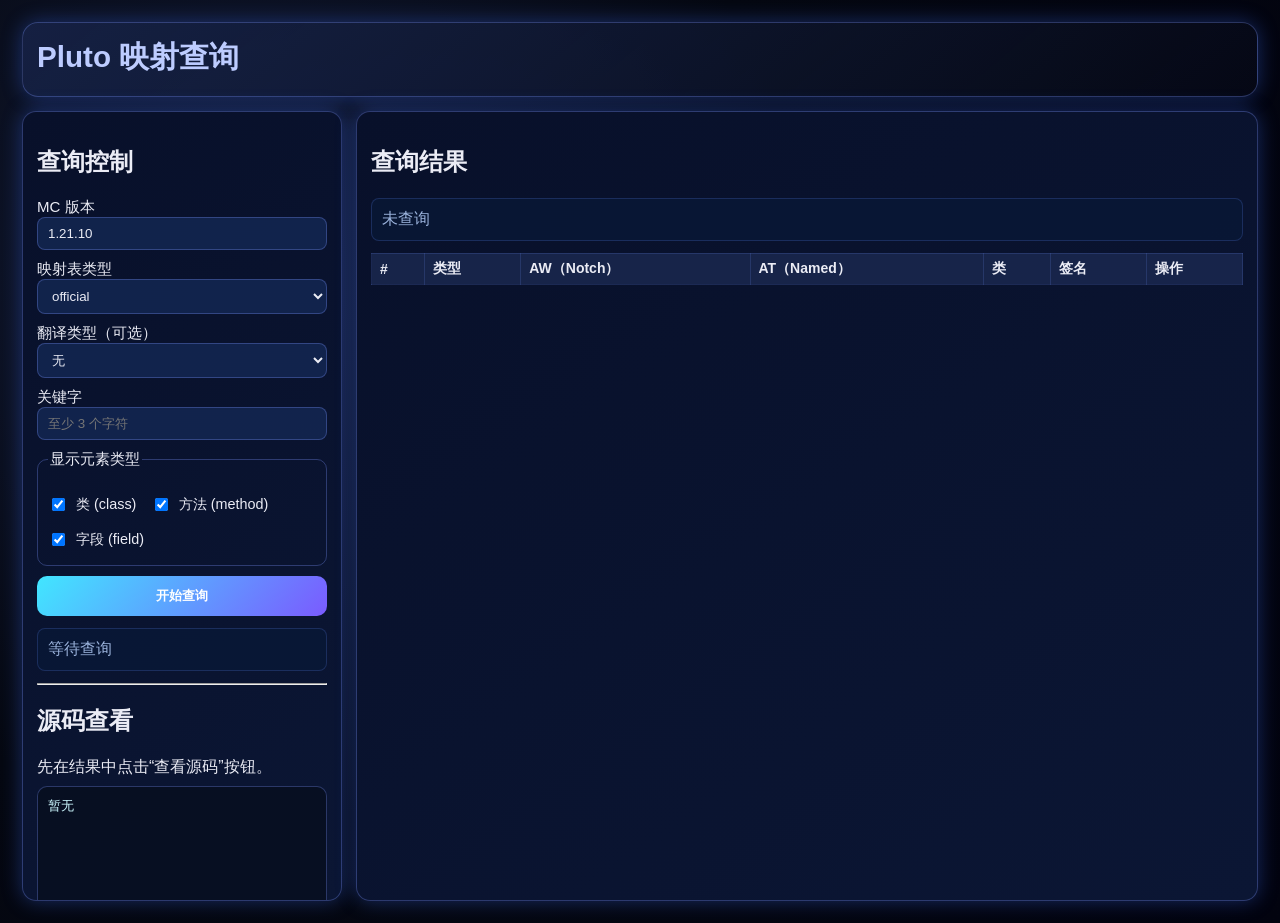
==== frontend/index.html @ 78bde54e "frontend?" ====
<!DOCTYPE html>
<html lang="zh-CN">

<head>
  <meta charset="UTF-8">
  <meta name="viewport" content="width=device-width, initial-scale=1.0">
  <title>Pluto MC 映射查询</title>
  <link rel="stylesheet" href="style.css">
</head>

<body>
  <div class="app-shell">
    <header class="hero">
      <h1>Pluto 映射查询</h1>
      <p id="api-version"></p>
    </header>

    <main class="grid-container">
      <aside class="panel panel-left">
        <h2>查询控制</h2>

        <label>MC 版本
          <input list="versions" id="version" value="1.21.10" spellcheck="false">
          <datalist id="versions">
            <option value="1.20.1"></option>
            <option value="1.21.1"></option>
            <option value="1.21.10"></option>
          </datalist>
        </label>

        <label>映射表类型
          <select id="mappingType">
            <option value="official">official</option>
            <option value="yarn">yarn</option>
          </select>
        </label>

        <label>翻译类型（可选）
          <select id="translateType">
            <option value="">无</option>
            <option value="official">official</option>
            <option value="yarn">yarn</option>
          </select>
        </label>

        <label>关键字
          <input id="keyword" type="text" placeholder="至少 3 个字符" spellcheck="false">
        </label>

        <fieldset>
          <legend>显示元素类型</legend>
          <label><input type="checkbox" id="filterClass" checked> 类 (class)</label>
          <label><input type="checkbox" id="filterMethod" checked> 方法 (method)</label>
          <label><input type="checkbox" id="filterField" checked> 字段 (field)</label>
        </fieldset>

        <button id="searchBtn" class="btn primary">开始查询</button>

        <div id="sideStatus" class="status">等待查询</div>

        <hr>

        <h2>源码查看</h2>
        <div class="source-hint">先在结果中点击“查看源码”按钮。</div>
        <pre id="sourceResult" class="source-box"><code>暂无</code></pre>
      </aside>

      <section class="panel panel-right">
        <h2>查询结果</h2>
        <div id="searchStatus" class="status">未查询</div>
        <table id="resultTable" class="result-table" aria-label="搜索结果表格">
          <thead>
            <tr>
              <th>#</th>
              <th>类型</th>
              <th>AW（Notch）</th>
              <th>AT（Named）</th>
              <th>类</th>
              <th>签名</th>
              <th>操作</th>
            </tr>
          </thead>
          <tbody></tbody>
        </table>
      </section>
    </main>
  </div>

  <script src="app.js"></script>
</body>

</html>
---- frontend/style.css ----
:root {
  --bg: #02030f;
  --panel: #08102a;
  --panel-alt: #0b1634;
  --text: #ebecf5;
  --muted: #9ab2db;
  --primary: #41e6ff;
  --accent: #7a5bff;
  --danger: #ff4e5f;
  --border: rgba(112, 136, 236, 0.35);
  --shadow: 0 0 20px rgba(60, 111, 255, 0.35);
}

* {
  box-sizing: border-box;
}

body {
  margin: 0;
  font-family: "Segoe UI", "Helvetica Neue", Arial, sans-serif;
  color: var(--text);
  background: radial-gradient(circle at 20% 30%, #131b35 0%, #050811 45%, #02030f 100%);
}

.app-shell {
  max-width: calc(100vw - 20px);
  margin: 10px auto;
  padding: 12px;
}

.hero {
  border: 1px solid var(--border);
  border-radius: 16px;
  padding: 14px;
  background: linear-gradient(140deg, rgba(22, 34, 70, 0.9), rgba(7, 11, 25, 0.6));
  box-shadow: var(--shadow);
}

.hero h1 {
  margin: 0 0 4px;
  font-size: 1.85rem;
  color: #bdccff;
}

.hero p {
  margin: 0;
  color: var(--muted);
}

.grid-container {
  display: grid;
  grid-template-columns: 320px 1fr;
  gap: 14px;
  margin-top: 14px;
}

.panel {
  background: linear-gradient(145deg, var(--panel), var(--panel-alt));
  border: 1px solid var(--border);
  border-radius: 14px;
  box-shadow: var(--shadow);
  padding: 14px;
}

.panel-left {
  height: calc(100vh - 110px);
  overflow-y: auto;
}

.panel-right {
  height: calc(100vh - 110px);
  overflow-y: auto;
}

label,
legend {
  display: block;
  margin: 10px 0 6px;
  font-size: 0.94rem;
}

input[type=text],
input[list],
select {
  width: 100%;
  padding: 8px 10px;
  border-radius: 8px;
  background: rgba(20, 40, 84, 0.8);
  border: 1px solid var(--border);
  color: var(--text);
}

fieldset {
  border: 1px solid var(--border);
  border-radius: 10px;
  padding: 10px;
  margin: 10px 0;
}

fieldset label {
  display: inline-flex;
  align-items: center;
  gap: 8px;
  font-size: 0.9rem;
  margin-right: 10px;
}

.btn {
  width: 100%;
  padding: 11px 14px;
  border: none;
  border-radius: 10px;
  color: #fff;
  cursor: pointer;
  font-weight: 700;
  background: linear-gradient(130deg, var(--primary), var(--accent));
  transition: transform 0.18s ease, box-shadow 0.2s ease;
}

.btn:hover {
  transform: scale(1.02);
  box-shadow: 0 0 12px rgba(65, 230, 255, 0.6);
}

.status {
  margin: 12px 0;
  padding: 10px;
  border-radius: 8px;
  background: rgba(8, 25, 55, 0.75);
  border: 1px solid rgba(101, 140, 255, 0.2);
  color: var(--muted);
}

.source-box {
  margin-top: 8px;
  min-height: 240px;
  max-height: 320px;
  overflow: auto;
  background: rgba(7, 14, 30, 0.8);
  border: 1px solid var(--border);
  color: #ccf8ff;
  padding: 10px;
  border-radius: 10px;
}

.result-table {
  width: 100%;
  border-collapse: collapse;
  font-size: 0.875rem;
}

.result-table th,
.result-table td {
  border: 1px solid rgba(84, 111, 199, 0.25);
  padding: 6px 8px;
  text-align: left;
}

.result-table th {
  background: rgba(25, 38, 77, 0.9);
}

.result-table tbody tr {
  border-radius: 6px;
}

.result-table tbody tr:nth-child(odd) {
  background: rgba(11, 21, 43, 0.6);
}

.result-table tbody tr:hover {
  background: rgba(31, 57, 108, 0.8);
}

.small-btn {
  border: 1px solid transparent;
  border-radius: 7px;
  background: linear-gradient(to top, #5268dc, #34e6ff);
  color: #050d1d;
  font-size: 0.78rem;
  padding: 4px 8px;
  cursor: pointer;
}

.small-btn:hover {
  opacity: 0.95;
}
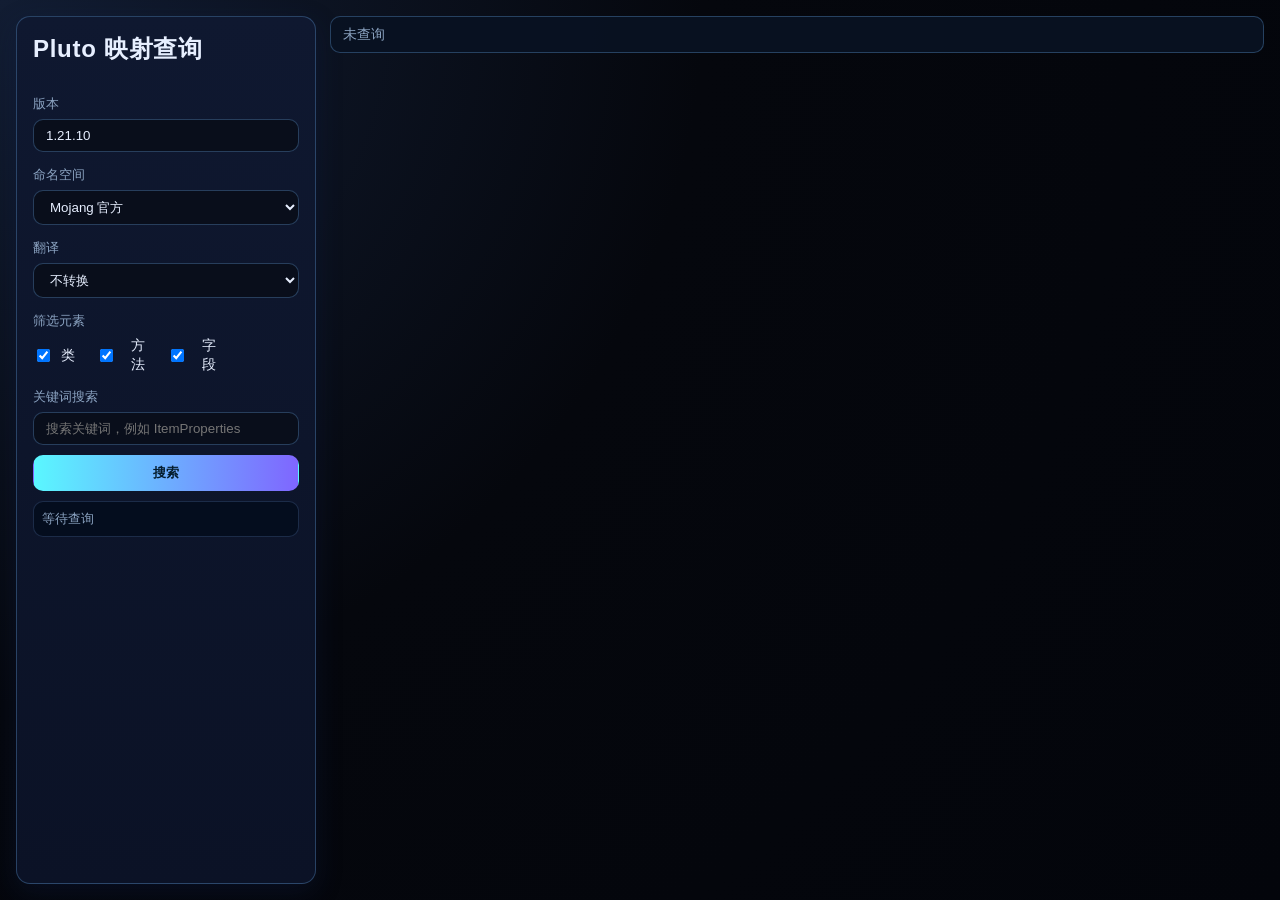
==== commit 96c0d7d3: "runnable" ====
--- a/frontend/index.html
+++ b/frontend/index.html
@@ -10,78 +10,58 @@
 
 <body>
   <div class="app-shell">
-    <header class="hero">
-      <h1>Pluto 映射查询</h1>
-      <p id="api-version"></p>
-    </header>
+    <main class="linkie-layout">
+      <aside class="left-menu">
+        <div class="top-brand">
+          <h1>Pluto 映射查询</h1>
+          <p id="api-version"></p>
+        </div>
 
-    <main class="grid-container">
-      <aside class="panel panel-left">
-        <h2>查询控制</h2>
-
-        <label>MC 版本
-          <input list="versions" id="version" value="1.21.10" spellcheck="false">
+        <div class="menu-group">
+          <small>版本</small>
+          <input list="versions" id="version" value="1.21.10" spellcheck="false" />
           <datalist id="versions">
             <option value="1.20.1"></option>
             <option value="1.21.1"></option>
             <option value="1.21.10"></option>
           </datalist>
-        </label>
+        </div>
 
-        <label>映射表类型
+        <div class="menu-group">
+          <small>命名空间</small>
           <select id="mappingType">
-            <option value="official">official</option>
-            <option value="yarn">yarn</option>
+            <option value="official">Mojang 官方</option>
+            <option value="yarn">Yarn</option>
           </select>
-        </label>
+        </div>
 
-        <label>翻译类型（可选）
+        <div class="menu-group">
+          <small>翻译</small>
           <select id="translateType">
-            <option value="">无</option>
-            <option value="official">official</option>
-            <option value="yarn">yarn</option>
+            <option value="">不转换</option>
+            <option value="official">转换到 Official</option>
+            <option value="yarn">转换到 Yarn</option>
           </select>
-        </label>
+        </div>
 
-        <label>关键字
-          <input id="keyword" type="text" placeholder="至少 3 个字符" spellcheck="false">
-        </label>
+        <div class="menu-group">
+          <small>筛选元素</small>
+          <label><input type="checkbox" id="filterClass" checked /> 类</label>
+          <label><input type="checkbox" id="filterMethod" checked /> 方法</label>
+          <label><input type="checkbox" id="filterField" checked /> 字段</label>
+        </div>
 
-        <fieldset>
-          <legend>显示元素类型</legend>
-          <label><input type="checkbox" id="filterClass" checked> 类 (class)</label>
-          <label><input type="checkbox" id="filterMethod" checked> 方法 (method)</label>
-          <label><input type="checkbox" id="filterField" checked> 字段 (field)</label>
-        </fieldset>
-
-        <button id="searchBtn" class="btn primary">开始查询</button>
-
-        <div id="sideStatus" class="status">等待查询</div>
-
-        <hr>
-
-        <h2>源码查看</h2>
-        <div class="source-hint">先在结果中点击“查看源码”按钮。</div>
-        <pre id="sourceResult" class="source-box"><code>暂无</code></pre>
+        <div class="menu-group">
+          <small>关键词搜索</small>
+          <input id="keyword" type="text" placeholder="搜索关键词，例如 ItemProperties" spellcheck="false" />
+          <button id="searchBtn" class="btn primary">搜索</button>
+          <div id="sideStatus" class="status">等待查询</div>
+        </div>
       </aside>
 
-      <section class="panel panel-right">
-        <h2>查询结果</h2>
-        <div id="searchStatus" class="status">未查询</div>
-        <table id="resultTable" class="result-table" aria-label="搜索结果表格">
-          <thead>
-            <tr>
-              <th>#</th>
-              <th>类型</th>
-              <th>AW（Notch）</th>
-              <th>AT（Named）</th>
-              <th>类</th>
-              <th>签名</th>
-              <th>操作</th>
-            </tr>
-          </thead>
-          <tbody></tbody>
-        </table>
+      <section class="right-content">
+        <div class="result-status" id="searchStatus">未查询</div>
+        <div id="resultList" class="result-list"></div>
       </section>
     </main>
   </div>
--- a/frontend/style.css
+++ b/frontend/style.css
@@ -1,14 +1,15 @@
-:root {
-  --bg: #02030f;
-  --panel: #08102a;
-  --panel-alt: #0b1634;
-  --text: #ebecf5;
-  --muted: #9ab2db;
-  --primary: #41e6ff;
-  --accent: #7a5bff;
-  --danger: #ff4e5f;
-  --border: rgba(112, 136, 236, 0.35);
-  --shadow: 0 0 20px rgba(60, 111, 255, 0.35);
+﻿:root {
+  --bg: #05070d;
+  --panel: #0b1220;
+  --panel2: #101a2b;
+  --text: #e7efff;
+  --muted: #8ba3c1;
+  --accent: #5af7ff;
+  --accent2: #7f66ff;
+  --border: rgba(95, 155, 215, 0.35);
+  --shadow: 0 8px 26px rgba(15, 30, 75, 0.32);
+  --danger: #ff5370;
+  --success: #47f7ac;
 }
 
 * {
@@ -17,87 +18,62 @@
 
 body {
   margin: 0;
-  font-family: "Segoe UI", "Helvetica Neue", Arial, sans-serif;
+  font-family: 'Segoe UI', 'Helvetica Neue', Arial, sans-serif;
   color: var(--text);
-  background: radial-gradient(circle at 20% 30%, #131b35 0%, #050811 45%, #02030f 100%);
+  background: radial-gradient(circle at top left, #121d33 0%, #05070d 45%, #03050b 100%);
+  background-attachment: fixed;
+  background-repeat: no-repeat;
 }
 
 .app-shell {
-  max-width: calc(100vw - 20px);
-  margin: 10px auto;
-  padding: 12px;
-}
-
-.hero {
-  border: 1px solid var(--border);
-  border-radius: 16px;
-  padding: 14px;
-  background: linear-gradient(140deg, rgba(22, 34, 70, 0.9), rgba(7, 11, 25, 0.6));
-  box-shadow: var(--shadow);
-}
-
-.hero h1 {
-  margin: 0 0 4px;
-  font-size: 1.85rem;
-  color: #bdccff;
-}
-
-.hero p {
-  margin: 0;
-  color: var(--muted);
-}
-
-.grid-container {
+  max-width: 1680px;
+  margin: 0 auto;
+  padding: 16px;
+}
+
+.linkie-layout {
   display: grid;
-  grid-template-columns: 320px 1fr;
+  grid-template-columns: 300px 1fr;
   gap: 14px;
-  margin-top: 14px;
-}
-
-.panel {
-  background: linear-gradient(145deg, var(--panel), var(--panel-alt));
+  min-height: calc(100vh - 32px);
+}
+
+.left-menu {
+  background: linear-gradient(180deg, #0f1830 0%, #0b1226 100%);
   border: 1px solid var(--border);
   border-radius: 14px;
   box-shadow: var(--shadow);
-  padding: 14px;
-}
-
-.panel-left {
-  height: calc(100vh - 110px);
-  overflow-y: auto;
-}
-
-.panel-right {
-  height: calc(100vh - 110px);
-  overflow-y: auto;
-}
-
-label,
-legend {
+  padding: 16px;
+  display: flex;
+  flex-direction: column;
+  gap: 14px;
+}
+
+.top-brand h1 {
+  margin: 0;
+  font-size: 1.5rem;
+  letter-spacing: 0.03em;
+}
+
+.menu-group small {
   display: block;
-  margin: 10px 0 6px;
-  font-size: 0.94rem;
-}
-
-input[type=text],
-input[list],
-select {
+  color: var(--muted);
+  font-size: 0.83rem;
+  margin-bottom: 6px;
+}
+
+.menu-group input,
+.menu-group select,
+.menu-group button {
   width: 100%;
-  padding: 8px 10px;
-  border-radius: 8px;
-  background: rgba(20, 40, 84, 0.8);
   border: 1px solid var(--border);
+  border-radius: 10px;
+  padding: 8px 12px;
+  background: rgba(10, 14, 27, 0.95);
   color: var(--text);
 }
 
-fieldset {
-  border: 1px solid var(--border);
-  border-radius: 10px;
-  padding: 10px;
-  margin: 10px 0;
-}
-
-fieldset label {
+.menu-group label {
   display: inline-flex;
   align-items: center;
   gap: 8px;
@@ -105,83 +81,136 @@
   margin-right: 10px;
 }
 
-.btn {
-  width: 100%;
-  padding: 11px 14px;
-  border: none;
-  border-radius: 10px;
-  color: #fff;
+.btn.primary {
+  color: #041c2d;
+  background: linear-gradient(90deg, var(--accent), var(--accent2));
+  border-color: transparent;
+  font-weight: 700;
+  margin: 10px 0;
+}
+
+.status {
+  color: var(--muted);
+  font-size: 0.84rem;
+  background: rgba(2, 10, 26, 0.7);
+  padding: 8px;
+  border: 1px solid rgba(121, 167, 238, 0.2);
+  border-radius: 10px;
+}
+
+.right-content {
+  display: flex;
+  flex-direction: column;
+  gap: 10px;
+}
+
+.result-status {
+  color: var(--muted);
+  font-size: 0.88rem;
+  border: 1px solid var(--border);
+  border-radius: 10px;
+  padding: 8px 12px;
+  background: rgba(9, 18, 34, 0.95);
+}
+
+.result-list {
+  display: flex;
+  flex-direction: column;
+  gap: 10px;
+  max-height: calc(100vh - 180px);
+}
+
+.result-card {
+  background: linear-gradient(180deg, rgba(7, 14, 32, 0.85), rgba(11, 20, 38, 0.92));
+  border: 1px solid rgba(54, 86, 150, 0.48);
+  border-radius: 12px;
+  padding: 12px;
+  box-shadow: 0 4px 18px rgba(5, 12, 25, 0.4);
+}
+
+.result-card h3 {
+  margin: 0 0 8px;
+  display: flex;
+  align-items: center;
+  gap: 8px;
+  font-size: 1.03rem;
+}
+
+.badge-type {
+  background: rgba(70, 84, 156, 0.6);
+  color: #cbe1ff;
+  font-size: .74rem;
+  border-radius: 999px;
+  padding: 2px 8px;
+}
+
+.row {
+  display: flex;
+  align-items: center;
+  justify-content: space-between;
+  margin: 6px 0;
+  gap: 6px;
+}
+
+.key {
+  color: var(--muted);
+  min-width: 50px;
+  font-size: .76rem;
+}
+
+.value {
+  flex: 1;
+  color: var(--text);
+  font-size: .9rem;
+  overflow-wrap: anywhere;
+}
+
+.copy-btn,
+.source-btn {
+  border: 1px solid rgba(124, 176, 255, 0.3);
+  background: rgba(7, 15, 35, 0.75);
+  color: #dbe9ff;
+  border-radius: 8px;
+  padding: 4px 8px;
+  font-size: .78rem;
   cursor: pointer;
-  font-weight: 700;
-  background: linear-gradient(130deg, var(--primary), var(--accent));
-  transition: transform 0.18s ease, box-shadow 0.2s ease;
-}
-
-.btn:hover {
-  transform: scale(1.02);
-  box-shadow: 0 0 12px rgba(65, 230, 255, 0.6);
-}
-
-.status {
-  margin: 12px 0;
-  padding: 10px;
-  border-radius: 8px;
-  background: rgba(8, 25, 55, 0.75);
-  border: 1px solid rgba(101, 140, 255, 0.2);
-  color: var(--muted);
-}
-
-.source-box {
+}
+
+.copy-btn:hover,
+.source-btn:hover {
+  background: rgba(39, 84, 153, 0.9);
+}
+
+.source-expanded {
   margin-top: 8px;
-  min-height: 240px;
-  max-height: 320px;
+  max-height: 340px;
   overflow: auto;
-  background: rgba(7, 14, 30, 0.8);
-  border: 1px solid var(--border);
-  color: #ccf8ff;
-  padding: 10px;
-  border-radius: 10px;
-}
-
-.result-table {
-  width: 100%;
-  border-collapse: collapse;
-  font-size: 0.875rem;
-}
-
-.result-table th,
-.result-table td {
-  border: 1px solid rgba(84, 111, 199, 0.25);
-  padding: 6px 8px;
-  text-align: left;
-}
-
-.result-table th {
-  background: rgba(25, 38, 77, 0.9);
-}
-
-.result-table tbody tr {
-  border-radius: 6px;
-}
-
-.result-table tbody tr:nth-child(odd) {
-  background: rgba(11, 21, 43, 0.6);
-}
-
-.result-table tbody tr:hover {
-  background: rgba(31, 57, 108, 0.8);
-}
-
-.small-btn {
-  border: 1px solid transparent;
-  border-radius: 7px;
-  background: linear-gradient(to top, #5268dc, #34e6ff);
-  color: #050d1d;
-  font-size: 0.78rem;
-  padding: 4px 8px;
-  cursor: pointer;
-}
-
-.small-btn:hover {
-  opacity: 0.95;
+  background: rgba(1, 9, 24, 0.85);
+  border: 1px solid rgba(84, 111, 207, 0.4);
+  border-radius: 10px;
+  padding: 8px;
+}
+
+.source-expanded pre {
+  margin: 0;
+  white-space: pre-wrap;
+  word-break: break-word;
+  color: #bbd9ff;
+  font-size: .82rem;
+}
+
+.hidden {
+  display: none;
+}
+
+@media(max-width: 1100px) {
+  .linkie-layout {
+    grid-template-columns: 1fr;
+  }
+
+  .left-menu {
+    position: sticky;
+    top: 0;
+    z-index: 20;
+  }
 }
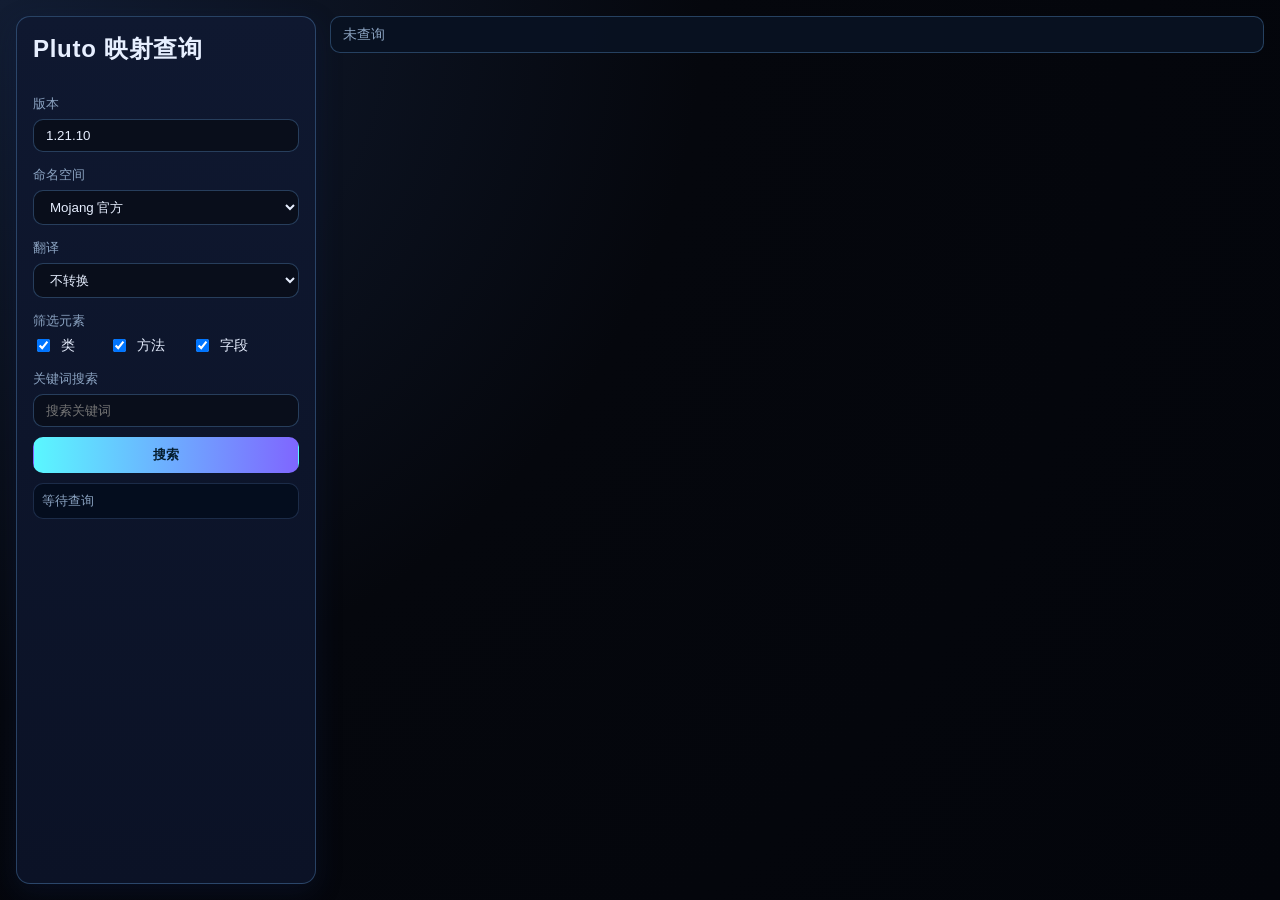
==== commit 145821ad: "code blocks formatting" ====
--- a/frontend/index.html
+++ b/frontend/index.html
@@ -5,12 +5,13 @@
   <meta charset="UTF-8">
   <meta name="viewport" content="width=device-width, initial-scale=1.0">
   <title>Pluto MC 映射查询</title>
+  <link rel="stylesheet" href="prism.css">
   <link rel="stylesheet" href="style.css">
 </head>
 
 <body>
   <div class="app-shell">
-    <main class="linkie-layout">
+    <main class="main-layout">
       <aside class="left-menu">
         <div class="top-brand">
           <h1>Pluto 映射查询</h1>
@@ -46,14 +47,20 @@
 
         <div class="menu-group">
           <small>筛选元素</small>
-          <label><input type="checkbox" id="filterClass" checked /> 类</label>
-          <label><input type="checkbox" id="filterMethod" checked /> 方法</label>
-          <label><input type="checkbox" id="filterField" checked /> 字段</label>
+          <label><input type="checkbox" id="filterClass" checked />
+            <div style="white-space:nowrap;">类</div>&nbsp;&nbsp;&nbsp;
+          </label>
+          <label><input type="checkbox" id="filterMethod" checked />
+            <div style="white-space:nowrap;">方法</div>&nbsp;
+          </label>
+          <label><input type="checkbox" id="filterField" checked />
+            <div style="white-space:nowrap;">字段</div>&nbsp;
+          </label>
         </div>
 
         <div class="menu-group">
           <small>关键词搜索</small>
-          <input id="keyword" type="text" placeholder="搜索关键词，例如 ItemProperties" spellcheck="false" />
+          <input id="keyword" type="text" placeholder="搜索关键词" spellcheck="false" />
           <button id="searchBtn" class="btn primary">搜索</button>
           <div id="sideStatus" class="status">等待查询</div>
         </div>
@@ -66,6 +73,7 @@
     </main>
   </div>
 
+  <script src="prism.js"></script>
   <script src="app.js"></script>
 </body>
 
--- a/frontend/prism.css
+++ b/frontend/prism.css
@@ -0,0 +1,5 @@
+/* PrismJS 1.30.0
+https://prismjs.com/download#themes=prism-tomorrow&languages=css+clike+css-extras+java&plugins=line-numbers+toolbar+copy-to-clipboard+download-button */
+code[class*=language-],pre[class*=language-]{color:#ccc;background:0 0;font-family:Consolas,Monaco,'Andale Mono','Ubuntu Mono',monospace;font-size:1em;text-align:left;white-space:pre;word-spacing:normal;word-break:normal;word-wrap:normal;line-height:1.5;-moz-tab-size:4;-o-tab-size:4;tab-size:4;-webkit-hyphens:none;-moz-hyphens:none;-ms-hyphens:none;hyphens:none}pre[class*=language-]{padding:1em;margin:.5em 0;overflow:auto}:not(pre)>code[class*=language-],pre[class*=language-]{background:#2d2d2d}:not(pre)>code[class*=language-]{padding:.1em;border-radius:.3em;white-space:normal}.token.block-comment,.token.cdata,.token.comment,.token.doctype,.token.prolog{color:#999}.token.punctuation{color:#ccc}.token.attr-name,.token.deleted,.token.namespace,.token.tag{color:#e2777a}.token.function-name{color:#6196cc}.token.boolean,.token.function,.token.number{color:#f08d49}.token.class-name,.token.constant,.token.property,.token.symbol{color:#f8c555}.token.atrule,.token.builtin,.token.important,.token.keyword,.token.selector{color:#cc99cd}.token.attr-value,.token.char,.token.regex,.token.string,.token.variable{color:#7ec699}.token.entity,.token.operator,.token.url{color:#67cdcc}.token.bold,.token.important{font-weight:700}.token.italic{font-style:italic}.token.entity{cursor:help}.token.inserted{color:green}
+pre[class*=language-].line-numbers{position:relative;padding-left:3.8em;counter-reset:linenumber}pre[class*=language-].line-numbers>code{position:relative;white-space:inherit}.line-numbers .line-numbers-rows{position:absolute;pointer-events:none;top:0;font-size:100%;left:-3.8em;width:3em;letter-spacing:-1px;border-right:1px solid #999;-webkit-user-select:none;-moz-user-select:none;-ms-user-select:none;user-select:none}.line-numbers-rows>span{display:block;counter-increment:linenumber}.line-numbers-rows>span:before{content:counter(linenumber);color:#999;display:block;padding-right:.8em;text-align:right}
+div.code-toolbar{position:relative}div.code-toolbar>.toolbar{position:absolute;z-index:10;top:.3em;right:.2em;transition:opacity .3s ease-in-out;opacity:0}div.code-toolbar:hover>.toolbar{opacity:1}div.code-toolbar:focus-within>.toolbar{opacity:1}div.code-toolbar>.toolbar>.toolbar-item{display:inline-block}div.code-toolbar>.toolbar>.toolbar-item>a{cursor:pointer}div.code-toolbar>.toolbar>.toolbar-item>button{background:0 0;border:0;color:inherit;font:inherit;line-height:normal;overflow:visible;padding:0;-webkit-user-select:none;-moz-user-select:none;-ms-user-select:none}div.code-toolbar>.toolbar>.toolbar-item>a,div.code-toolbar>.toolbar>.toolbar-item>button,div.code-toolbar>.toolbar>.toolbar-item>span{color:#bbb;font-size:.8em;padding:0 .5em;background:#f5f2f0;background:rgba(224,224,224,.2);box-shadow:0 2px 0 0 rgba(0,0,0,.2);border-radius:.5em}div.code-toolbar>.toolbar>.toolbar-item>a:focus,div.code-toolbar>.toolbar>.toolbar-item>a:hover,div.code-toolbar>.toolbar>.toolbar-item>button:focus,div.code-toolbar>.toolbar>.toolbar-item>button:hover,div.code-toolbar>.toolbar>.toolbar-item>span:focus,div.code-toolbar>.toolbar>.toolbar-item>span:hover{color:inherit;text-decoration:none}
--- a/frontend/style.css
+++ b/frontend/style.css
@@ -31,7 +31,7 @@
   padding: 16px;
 }
 
-.linkie-layout {
+.main-layout {
   display: grid;
   grid-template-columns: 300px 1fr;
   gap: 14px;
@@ -183,7 +183,7 @@
 
 .source-expanded {
   margin-top: 8px;
-  max-height: 340px;
+  max-height: 500px;
   overflow: auto;
   background: rgba(1, 9, 24, 0.85);
   border: 1px solid rgba(84, 111, 207, 0.4);
@@ -204,7 +204,7 @@
 }
 
 @media(max-width: 1100px) {
-  .linkie-layout {
+  .main-layout {
     grid-template-columns: 1fr;
   }
 
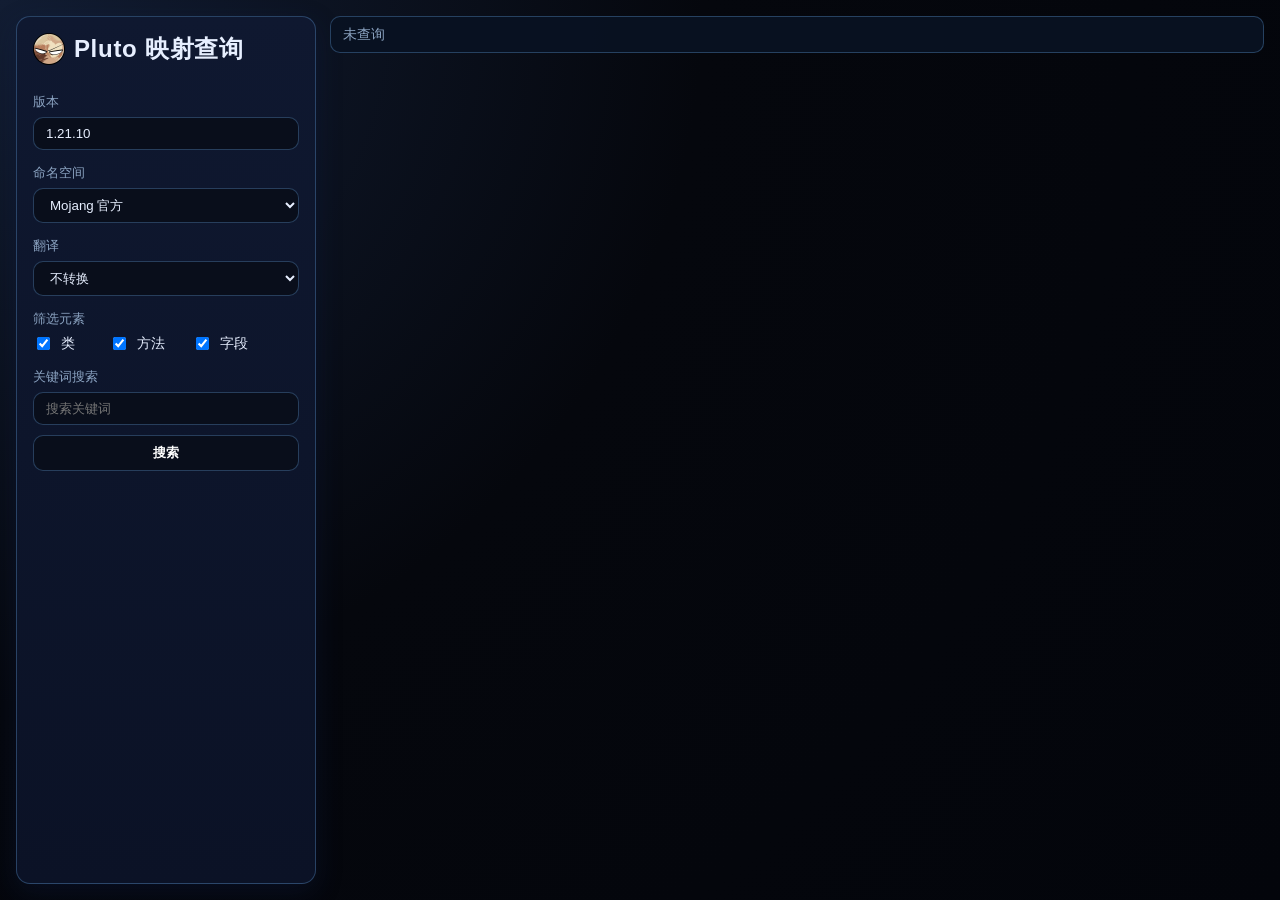
==== commit aa240445: "embed and logo" ====
--- a/frontend/index.html
+++ b/frontend/index.html
@@ -7,6 +7,7 @@
   <title>Pluto MC 映射查询</title>
   <link rel="stylesheet" href="prism.css">
   <link rel="stylesheet" href="style.css">
+  <link rel="icon" href="favicon.webp">
 </head>
 
 <body>
@@ -14,9 +15,11 @@
     <main class="main-layout">
       <aside class="left-menu">
         <div class="top-brand">
+          <image src="favicon.webp" style="width:32px;"></image>
+          &nbsp;&nbsp;
           <h1>Pluto 映射查询</h1>
-          <p id="api-version"></p>
         </div>
+        <div id="api-version" class="key"></div>
 
         <div class="menu-group">
           <small>版本</small>
@@ -62,7 +65,6 @@
           <small>关键词搜索</small>
           <input id="keyword" type="text" placeholder="搜索关键词" spellcheck="false" />
           <button id="searchBtn" class="btn primary">搜索</button>
-          <div id="sideStatus" class="status">等待查询</div>
         </div>
       </aside>
 
--- a/frontend/prism.css
+++ b/frontend/prism.css
@@ -1,5 +1,218 @@
 /* PrismJS 1.30.0
-https://prismjs.com/download#themes=prism-tomorrow&languages=css+clike+css-extras+java&plugins=line-numbers+toolbar+copy-to-clipboard+download-button */
-code[class*=language-],pre[class*=language-]{color:#ccc;background:0 0;font-family:Consolas,Monaco,'Andale Mono','Ubuntu Mono',monospace;font-size:1em;text-align:left;white-space:pre;word-spacing:normal;word-break:normal;word-wrap:normal;line-height:1.5;-moz-tab-size:4;-o-tab-size:4;tab-size:4;-webkit-hyphens:none;-moz-hyphens:none;-ms-hyphens:none;hyphens:none}pre[class*=language-]{padding:1em;margin:.5em 0;overflow:auto}:not(pre)>code[class*=language-],pre[class*=language-]{background:#2d2d2d}:not(pre)>code[class*=language-]{padding:.1em;border-radius:.3em;white-space:normal}.token.block-comment,.token.cdata,.token.comment,.token.doctype,.token.prolog{color:#999}.token.punctuation{color:#ccc}.token.attr-name,.token.deleted,.token.namespace,.token.tag{color:#e2777a}.token.function-name{color:#6196cc}.token.boolean,.token.function,.token.number{color:#f08d49}.token.class-name,.token.constant,.token.property,.token.symbol{color:#f8c555}.token.atrule,.token.builtin,.token.important,.token.keyword,.token.selector{color:#cc99cd}.token.attr-value,.token.char,.token.regex,.token.string,.token.variable{color:#7ec699}.token.entity,.token.operator,.token.url{color:#67cdcc}.token.bold,.token.important{font-weight:700}.token.italic{font-style:italic}.token.entity{cursor:help}.token.inserted{color:green}
-pre[class*=language-].line-numbers{position:relative;padding-left:3.8em;counter-reset:linenumber}pre[class*=language-].line-numbers>code{position:relative;white-space:inherit}.line-numbers .line-numbers-rows{position:absolute;pointer-events:none;top:0;font-size:100%;left:-3.8em;width:3em;letter-spacing:-1px;border-right:1px solid #999;-webkit-user-select:none;-moz-user-select:none;-ms-user-select:none;user-select:none}.line-numbers-rows>span{display:block;counter-increment:linenumber}.line-numbers-rows>span:before{content:counter(linenumber);color:#999;display:block;padding-right:.8em;text-align:right}
-div.code-toolbar{position:relative}div.code-toolbar>.toolbar{position:absolute;z-index:10;top:.3em;right:.2em;transition:opacity .3s ease-in-out;opacity:0}div.code-toolbar:hover>.toolbar{opacity:1}div.code-toolbar:focus-within>.toolbar{opacity:1}div.code-toolbar>.toolbar>.toolbar-item{display:inline-block}div.code-toolbar>.toolbar>.toolbar-item>a{cursor:pointer}div.code-toolbar>.toolbar>.toolbar-item>button{background:0 0;border:0;color:inherit;font:inherit;line-height:normal;overflow:visible;padding:0;-webkit-user-select:none;-moz-user-select:none;-ms-user-select:none}div.code-toolbar>.toolbar>.toolbar-item>a,div.code-toolbar>.toolbar>.toolbar-item>button,div.code-toolbar>.toolbar>.toolbar-item>span{color:#bbb;font-size:.8em;padding:0 .5em;background:#f5f2f0;background:rgba(224,224,224,.2);box-shadow:0 2px 0 0 rgba(0,0,0,.2);border-radius:.5em}div.code-toolbar>.toolbar>.toolbar-item>a:focus,div.code-toolbar>.toolbar>.toolbar-item>a:hover,div.code-toolbar>.toolbar>.toolbar-item>button:focus,div.code-toolbar>.toolbar>.toolbar-item>button:hover,div.code-toolbar>.toolbar>.toolbar-item>span:focus,div.code-toolbar>.toolbar>.toolbar-item>span:hover{color:inherit;text-decoration:none}
+https://prismjs.com/download#themes=prism-tomorrow&languages=clike+java&plugins=line-numbers+toolbar+download-button */
+code[class*=language-],
+pre[class*=language-] {
+  color: #ccc;
+  background: 0 0;
+  font-family: Consolas, Monaco, 'Andale Mono', 'Ubuntu Mono', monospace;
+  font-size: 1em;
+  text-align: left;
+  white-space: pre;
+  word-spacing: normal;
+  word-break: normal;
+  word-wrap: normal;
+  line-height: 1.5;
+  -moz-tab-size: 4;
+  -o-tab-size: 4;
+  tab-size: 4;
+  -webkit-hyphens: none;
+  -moz-hyphens: none;
+  -ms-hyphens: none;
+  hyphens: none
+}
+
+pre[class*=language-] {
+  padding: 1em;
+  margin: .5em 0;
+  overflow: auto
+}
+
+:not(pre)>code[class*=language-],
+pre[class*=language-] {
+  background: #2d2d2d
+}
+
+:not(pre)>code[class*=language-] {
+  padding: .1em;
+  border-radius: .3em;
+  white-space: normal
+}
+
+.token.block-comment,
+.token.cdata,
+.token.comment,
+.token.doctype,
+.token.prolog {
+  color: #999
+}
+
+.token.punctuation {
+  color: #ccc
+}
+
+.token.attr-name,
+.token.deleted,
+.token.namespace,
+.token.tag {
+  color: #e2777a
+}
+
+.token.function-name {
+  color: #6196cc
+}
+
+.token.boolean,
+.token.function,
+.token.number {
+  color: #f08d49
+}
+
+.token.class-name,
+.token.constant,
+.token.property,
+.token.symbol {
+  color: #f8c555
+}
+
+.token.atrule,
+.token.builtin,
+.token.important,
+.token.keyword,
+.token.selector {
+  color: #cc99cd
+}
+
+.token.attr-value,
+.token.char,
+.token.regex,
+.token.string,
+.token.variable {
+  color: #7ec699
+}
+
+.token.entity,
+.token.operator,
+.token.url {
+  color: #67cdcc
+}
+
+.token.bold,
+.token.important {
+  font-weight: 700
+}
+
+.token.italic {
+  font-style: italic
+}
+
+.token.entity {
+  cursor: help
+}
+
+.token.inserted {
+  color: green
+}
+
+pre[class*=language-].line-numbers {
+  position: relative;
+  padding-left: 3.8em;
+  counter-reset: linenumber
+}
+
+pre[class*=language-].line-numbers>code {
+  position: relative;
+  white-space: inherit
+}
+
+.line-numbers .line-numbers-rows {
+  position: absolute;
+  pointer-events: none;
+  top: 0;
+  font-size: 100%;
+  left: -3.8em;
+  width: 3em;
+  letter-spacing: -1px;
+  border-right: 1px solid #999;
+  -webkit-user-select: none;
+  -moz-user-select: none;
+  -ms-user-select: none;
+  user-select: none
+}
+
+.line-numbers-rows>span {
+  display: block;
+  counter-increment: linenumber
+}
+
+.line-numbers-rows>span:before {
+  content: counter(linenumber);
+  color: #999;
+  display: block;
+  padding-right: .8em;
+  text-align: right
+}
+
+div.code-toolbar {
+  position: relative
+}
+
+div.code-toolbar>.toolbar {
+  position: absolute;
+  z-index: 10;
+  top: .3em;
+  right: .2em;
+  transition: opacity .3s ease-in-out;
+  opacity: 0
+}
+
+div.code-toolbar:hover>.toolbar {
+  opacity: 1
+}
+
+div.code-toolbar:focus-within>.toolbar {
+  opacity: 1
+}
+
+div.code-toolbar>.toolbar>.toolbar-item {
+  display: inline-block
+}
+
+div.code-toolbar>.toolbar>.toolbar-item>a {
+  cursor: pointer
+}
+
+div.code-toolbar>.toolbar>.toolbar-item>button {
+  background: 0 0;
+  border: 0;
+  color: inherit;
+  font: inherit;
+  line-height: normal;
+  overflow: visible;
+  padding: 0;
+  user-select: none;
+  -webkit-user-select: none;
+  -moz-user-select: none;
+  -ms-user-select: none
+}
+
+div.code-toolbar>.toolbar>.toolbar-item>a,
+div.code-toolbar>.toolbar>.toolbar-item>button,
+div.code-toolbar>.toolbar>.toolbar-item>span {
+  color: #bbb;
+  font-size: .8em;
+  padding: 0 .5em;
+  background: #f5f2f0;
+  background: rgba(224, 224, 224, .2);
+  box-shadow: 0 2px 0 0 rgba(0, 0, 0, .2);
+  border-radius: .5em
+}
+
+div.code-toolbar>.toolbar>.toolbar-item>a:focus,
+div.code-toolbar>.toolbar>.toolbar-item>a:hover,
+div.code-toolbar>.toolbar>.toolbar-item>button:focus,
+div.code-toolbar>.toolbar>.toolbar-item>button:hover,
+div.code-toolbar>.toolbar>.toolbar-item>span:focus,
+div.code-toolbar>.toolbar>.toolbar-item>span:hover {
+  color: inherit;
+  text-decoration: none
+}
--- a/frontend/style.css
+++ b/frontend/style.css
@@ -49,7 +49,12 @@
   gap: 14px;
 }
 
+.top-brand {
+  display: flex;
+}
+
 .top-brand h1 {
+  user-select: none;
   margin: 0;
   font-size: 1.5rem;
   letter-spacing: 0.03em;
@@ -82,11 +87,12 @@
 }
 
 .btn.primary {
-  color: #041c2d;
-  background: linear-gradient(90deg, var(--accent), var(--accent2));
+  color: white;
   border-color: transparent;
   font-weight: 700;
   margin: 10px 0;
+  border: 1px solid var(--border);
+  cursor: pointer;
 }
 
 .status {
@@ -133,7 +139,7 @@
   display: flex;
   align-items: center;
   gap: 8px;
-  font-size: 1.03rem;
+  font-size: 1.25rem;
 }
 
 .badge-type {
@@ -145,7 +151,7 @@
 }
 
 .row {
-  display: flex;
+  display: inline;
   align-items: center;
   justify-content: space-between;
   margin: 6px 0;
@@ -159,26 +165,27 @@
 }
 
 .value {
-  flex: 1;
   color: var(--text);
-  font-size: .9rem;
+  font-size: 1rem;
   overflow-wrap: anywhere;
 }
 
-.copy-btn,
 .source-btn {
-  border: 1px solid rgba(124, 176, 255, 0.3);
-  background: rgba(7, 15, 35, 0.75);
-  color: #dbe9ff;
-  border-radius: 8px;
-  padding: 4px 8px;
-  font-size: .78rem;
-  cursor: pointer;
-}
-
-.copy-btn:hover,
-.source-btn:hover {
-  background: rgba(39, 84, 153, 0.9);
+  width: 25px;
+  cursor: pointer;
+  margin-left: auto;
+}
+
+.copy-btn-big {
+  width: 25px;
+  cursor: pointer;
+}
+
+.copy-btn {
+  width: 20px;
+  top: 5px;
+  position: relative;
+  cursor: pointer;
 }
 
 .source-expanded {
@@ -209,7 +216,6 @@
   }
 
   .left-menu {
-    position: sticky;
     top: 0;
     z-index: 20;
   }
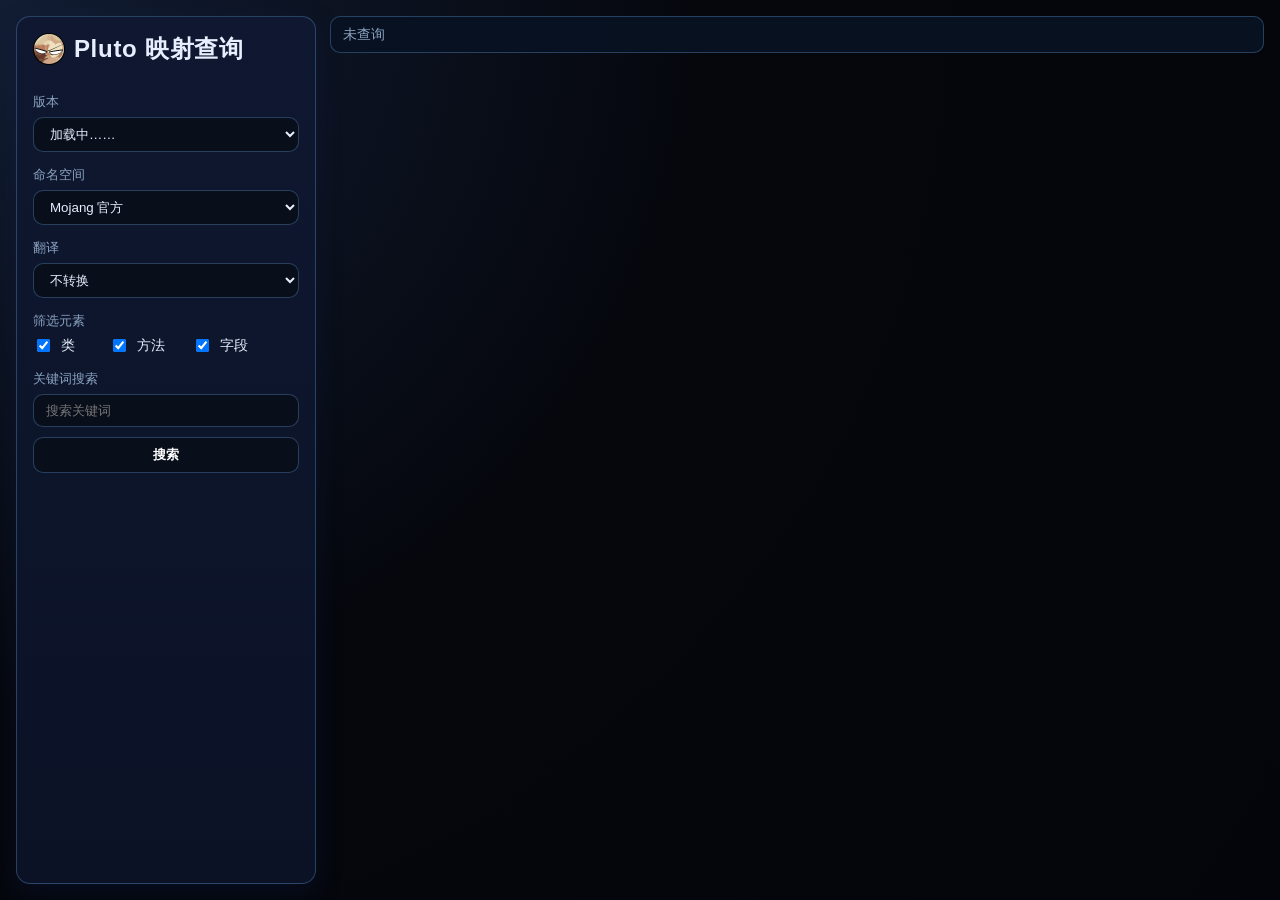
==== commit 467e125d: "fix yarn" ====
--- a/frontend/index.html
+++ b/frontend/index.html
@@ -5,6 +5,8 @@
   <meta charset="UTF-8">
   <meta name="viewport" content="width=device-width, initial-scale=1.0">
   <title>Pluto MC 映射查询</title>
+  <script src="prism.js"></script>
+  <script src="app.js"></script>
   <link rel="stylesheet" href="prism.css">
   <link rel="stylesheet" href="style.css">
   <link rel="icon" href="favicon.webp">
@@ -23,12 +25,9 @@
 
         <div class="menu-group">
           <small>版本</small>
-          <input list="versions" id="version" value="1.21.10" spellcheck="false" />
-          <datalist id="versions">
-            <option value="1.20.1"></option>
-            <option value="1.21.1"></option>
-            <option value="1.21.10"></option>
-          </datalist>
+          <select id="version">
+            <option>加载中……</option>
+          </select>
         </div>
 
         <div class="menu-group">
@@ -74,9 +73,6 @@
       </section>
     </main>
   </div>
-
-  <script src="prism.js"></script>
-  <script src="app.js"></script>
 </body>
 
 </html>
--- a/frontend/style.css
+++ b/frontend/style.css
@@ -210,6 +210,36 @@
   display: none;
 }
 
+.tooltip-container {
+  position: relative;
+  display: inline-block;
+  cursor: pointer;
+}
+
+.tooltip-container .tooltip-text {
+  visibility: hidden;
+  width: 80px;
+  background-color: black;
+  color: #fff;
+  text-align: center;
+  border-radius: 5px;
+  padding: 5px 0;
+  position: absolute;
+  z-index: 1;
+  bottom: 125%;
+  left: 50%;
+  margin-left: -40px;
+  opacity: 0;
+  transition: opacity 0.3s;
+  font-size: small;
+  font-weight: normal;
+}
+
+.tooltip-container:hover .tooltip-text {
+  visibility: visible;
+  opacity: 1;
+}
+
 @media(max-width: 1100px) {
   .main-layout {
     grid-template-columns: 1fr;
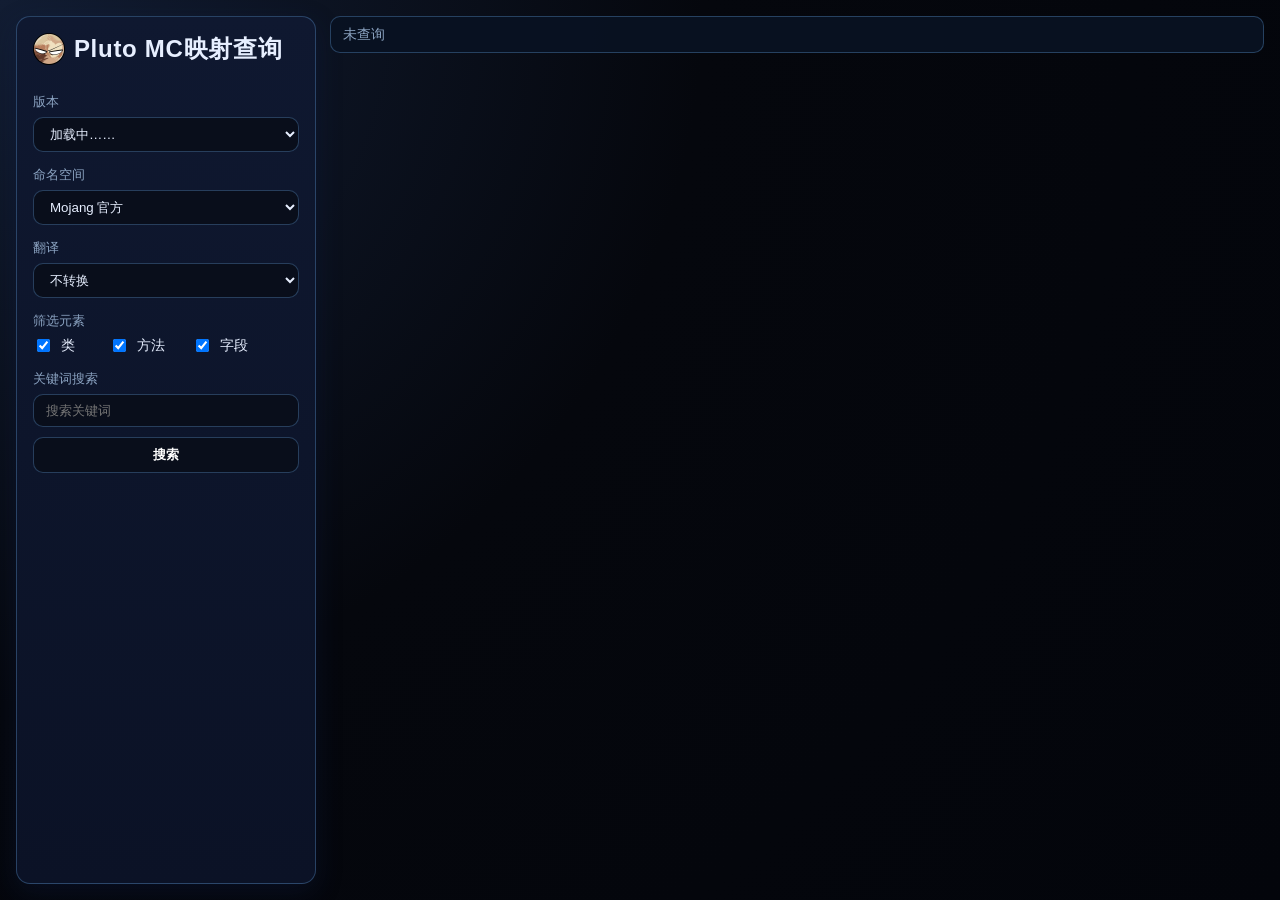
==== commit 6358a69c: "fix yarn source" ====
--- a/frontend/index.html
+++ b/frontend/index.html
@@ -4,7 +4,7 @@
 <head>
   <meta charset="UTF-8">
   <meta name="viewport" content="width=device-width, initial-scale=1.0">
-  <title>Pluto MC 映射查询</title>
+  <title>Pluto MC映射查询</title>
   <script src="prism.js"></script>
   <script src="app.js"></script>
   <link rel="stylesheet" href="prism.css">
@@ -19,7 +19,7 @@
         <div class="top-brand">
           <image src="favicon.webp" style="width:32px;"></image>
           &nbsp;&nbsp;
-          <h1>Pluto 映射查询</h1>
+          <h1>Pluto MC映射查询</h1>
         </div>
         <div id="api-version" class="key"></div>
 
--- a/frontend/style.css
+++ b/frontend/style.css
@@ -143,24 +143,33 @@
 }
 
 .badge-type {
-  background: rgba(70, 84, 156, 0.6);
-  color: #cbe1ff;
+  color: black;
   font-size: .74rem;
   border-radius: 999px;
   padding: 2px 8px;
 }
 
+.badge-type-class {
+  background-color: palevioletred;
+}
+
+.badge-type-method {
+  background-color: orange;
+}
+
+.badge-type-field {
+  background-color: darkcyan;
+}
+
 .row {
   display: inline;
   align-items: center;
-  justify-content: space-between;
   margin: 6px 0;
-  gap: 6px;
+  word-break: break-all;
 }
 
 .key {
   color: var(--muted);
-  min-width: 50px;
   font-size: .76rem;
 }
 
@@ -179,6 +188,7 @@
 .copy-btn-big {
   width: 25px;
   cursor: pointer;
+  margin-bottom: -5px;
 }
 
 .copy-btn {
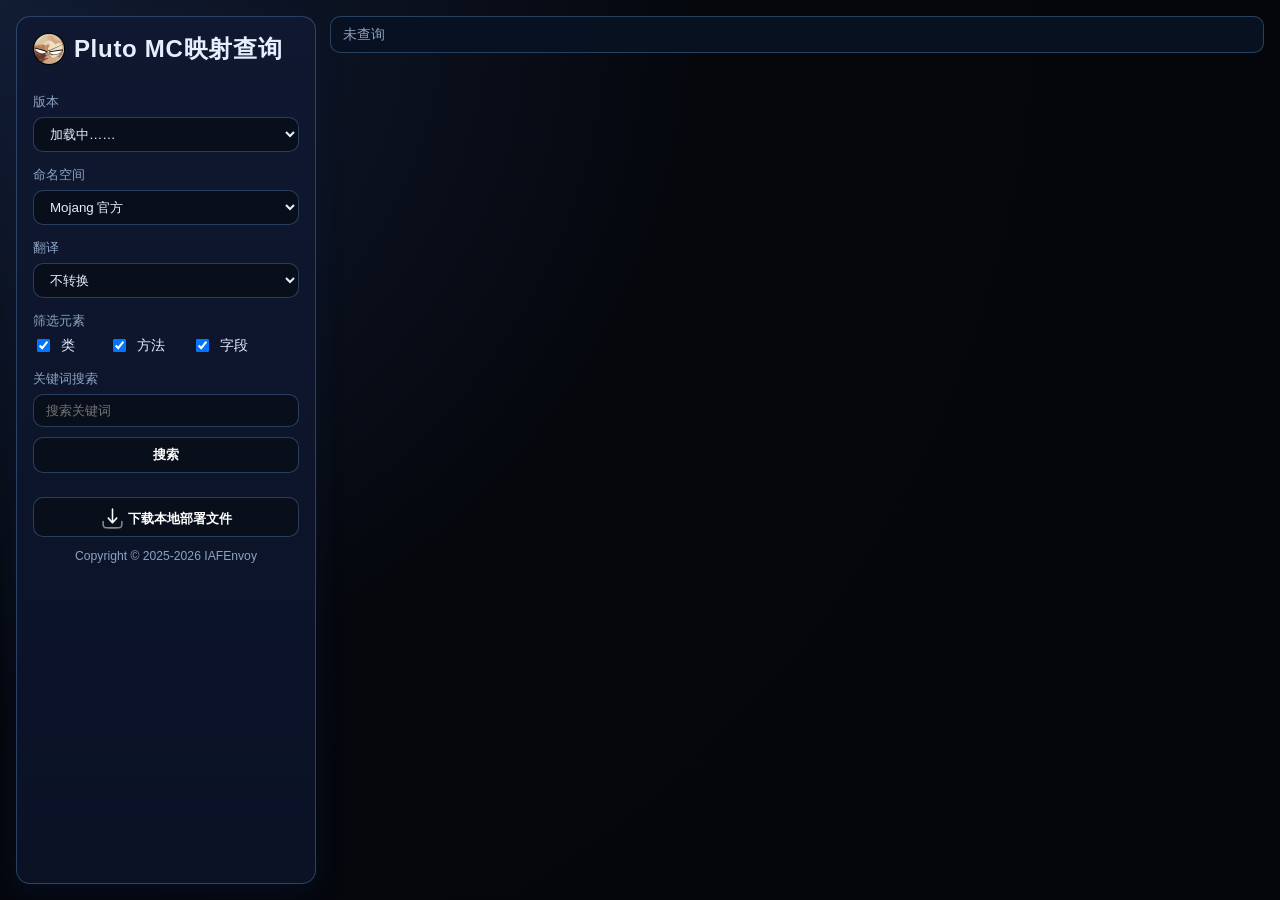
==== commit f0965155: "update workflow" ====
--- a/frontend/index.html
+++ b/frontend/index.html
@@ -65,6 +65,14 @@
           <input id="keyword" type="text" placeholder="搜索关键词" spellcheck="false" />
           <button id="searchBtn" class="btn primary">搜索</button>
         </div>
+
+        <div class="menu-group" style="text-align:center;">
+          <button id="download" class="btn primary">
+            <img src="download-icon.svg" class="download-btn">
+            <span>下载本地部署文件</span>
+          </button>
+          <p class="key">Copyright © 2025-2026 IAFEnvoy</p>
+        </div>
       </aside>
 
       <section class="right-content">
--- a/frontend/style.css
+++ b/frontend/style.css
@@ -86,11 +86,19 @@
   margin-right: 10px;
 }
 
+.download-btn {
+  margin-bottom: -8px;
+  width: 25px;
+  cursor: pointer;
+  margin-left: auto;
+}
+
+
 .btn.primary {
   color: white;
   border-color: transparent;
   font-weight: 700;
-  margin: 10px 0;
+  margin: 10px 0 0 0;
   border: 1px solid var(--border);
   cursor: pointer;
 }
